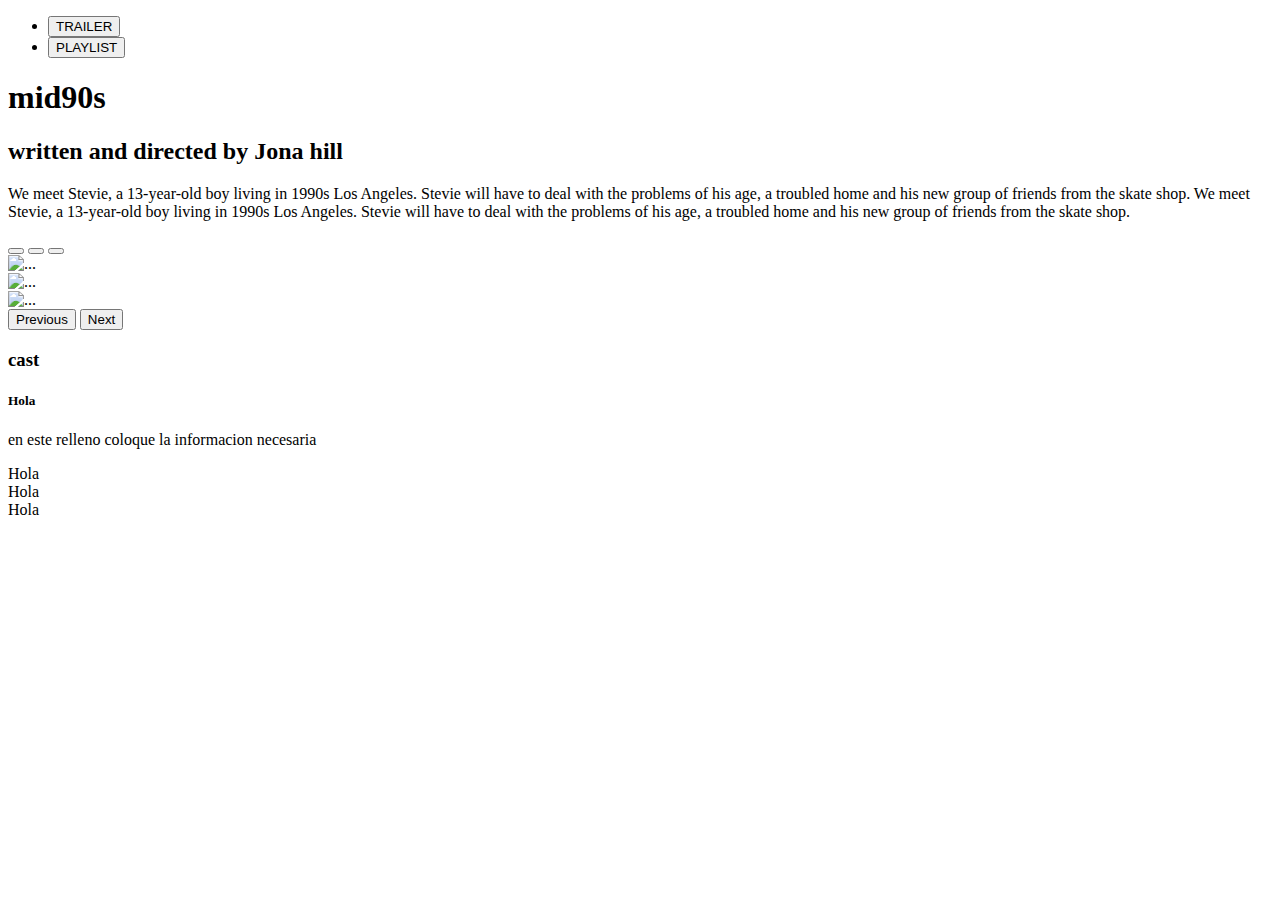
==== index.html @ 7a20043d "correción" ====
<!DOCTYPE html>
<html lang="en">
<head>
	<meta charset="UTF-8">
	<meta http-equiv="X-UA-Compatible" content="IE=edge" />
    <meta name="viewport" content="width=device-width, initial-scale=1.0" />
		<!-- CSS only -->
<link href="https://cdn.jsdelivr.net/npm/bootstrap@5.2.0-beta1/dist/css/bootstrap.min.css" rel="stylesheet" integrity="sha384-0evHe/X+R7YkIZDRvuzKMRqM+OrBnVFBL6DOitfPri4tjfHxaWutUpFmBp4vmVor" crossorigin="anonymous">
<title>Mid90s</title>
<link rel="stylesheet" href="css/style-mids.css">
</head>
<body>
	<header>
		<nav>
			<ul>
				<li><a href="https://www.youtube.com/watch?v=w9Rx6-GaSIE&t=50s"><button class="btns">TRAILER</button></a></li>
				<li><a href="https://www.youtube.com/watch?v=5JV3B47E6oQ&list=PLGNbJXLvRzG0TKAyEt3Y4K1l7GGBqfgZd"><button class="btns">PLAYLIST</button></a></li>
			</ul>
		</nav>
	</header>
	<section class="splash espacios">
		<div class="container">
			<div class="row">
				<div class="col-md-12 centrado">
					<h1>mid90s</h1>
				</div>
			</div>
			<div class="row">
				<div class="col-md-2"></div>
				<div class="col-md-12 centrado">
					<h2>written and directed by Jona hill</h2>
					<p>We meet Stevie, a 13-year-old boy living in 1990s Los Angeles. Stevie will have to deal with the problems of his age, a troubled home and his new group of friends from the skate shop. We meet Stevie, a 13-year-old boy living in 1990s Los Angeles. Stevie will have to deal with the problems of his age, a troubled home and his new group of friends from the skate shop.</p>
				</div>
			</div>
		</div>
	</section>
	<section>
        <div id="carouselExampleIndicators" class="carousel slide" data-bs-ride="true">
  <div class="carousel-indicators">
    <button type="button" data-bs-target="#carouselExampleIndicators" data-bs-slide-to="0" class="active" aria-current="true" aria-label="Slide 1"></button>
    <button type="button" data-bs-target="#carouselExampleIndicators" data-bs-slide-to="1" aria-label="Slide 2"></button>
    <button type="button" data-bs-target="#carouselExampleIndicators" data-bs-slide-to="2" aria-label="Slide 3"></button>
  </div>
  <div class="carousel-inner">
    <div class="carousel-item active">
      <img src="https://3.bp.blogspot.com/-f2vpFqJgA1E/XFYhztw9V5I/AAAAAAAAVm4/5RZEGO3UDEYWeZy1-nrTjTs94iWIuz-LwCLcBGAs/w1200-h630-p-k-no-nu/mid90s-movie.jpg" class="d-block w-100" alt="...">
    </div>
    <div class="carousel-item">
      <img src='https://svd.vgc.no/v2/images/6c06837e-d22d-435e-a5c2-6a1f2a618326?h=630&q=80&upscale=true&w=1200&s=fcf0a5e89e2a63ddb3d31f2a3fd9ad92cdb4e4ff' class="d-block w-100" alt="...">
    </div>
    <div class="carousel-item">
      <img src="https://kinomagasinet.no/wp-content/uploads/sites/3/2019/04/C-MID90s-Facebook-900x441.png" class="d-block w-100" alt="...">
    </div>
  </div>
  <button class="carousel-control-prev" type="button" data-bs-target="#carouselExampleIndicators" data-bs-slide="prev">
    <span class="carousel-control-prev-icon" aria-hidden="true"></span>
    <span class="visually-hidden">Previous</span>
  </button>
  <button class="carousel-control-next" type="button" data-bs-target="#carouselExampleIndicators" data-bs-slide="next">
    <span class="carousel-control-next-icon" aria-hidden="true"></span>
    <span class="visually-hidden">Next</span>
  </button>
</div>
    </section>

	<section class="espacios">
		<div class="container">
			<div class="row">
				<div class="col-md-12 centrado">
					<h3>cast</h3>
				</div>
			</div>
			<div class="row espacios">
			     <div class="col-md-3">
			     	<div class="card">
			     		<h5>Hola</h5>
			     		<p>en este relleno coloque la informacion necesaria</p>
			     	</div>
			     </div>
			     <div class="col-md-3"><div class="card">Hola</div></div>
			     <div class="col-md-3"><div class="card">Hola</div></div>
			     <div class="col-md-3"><div class="card">Hola</div></div>
				</div>
			</div>
		</div>
	</section>
	<!-- JavaScript Bundle with Popper -->
    <script src="https://cdn.jsdelivr.net/npm/bootstrap@5.2.0-beta1/dist/js/bootstrap.bundle.min.js"
        integrity="sha384-pprn3073KE6tl6bjs2QrFaJGz5/SUsLqktiwsUTF55Jfv3qYSDhgCecCxMW52nD2"
        crossorigin="anonymous"></script>
</body>
</html>
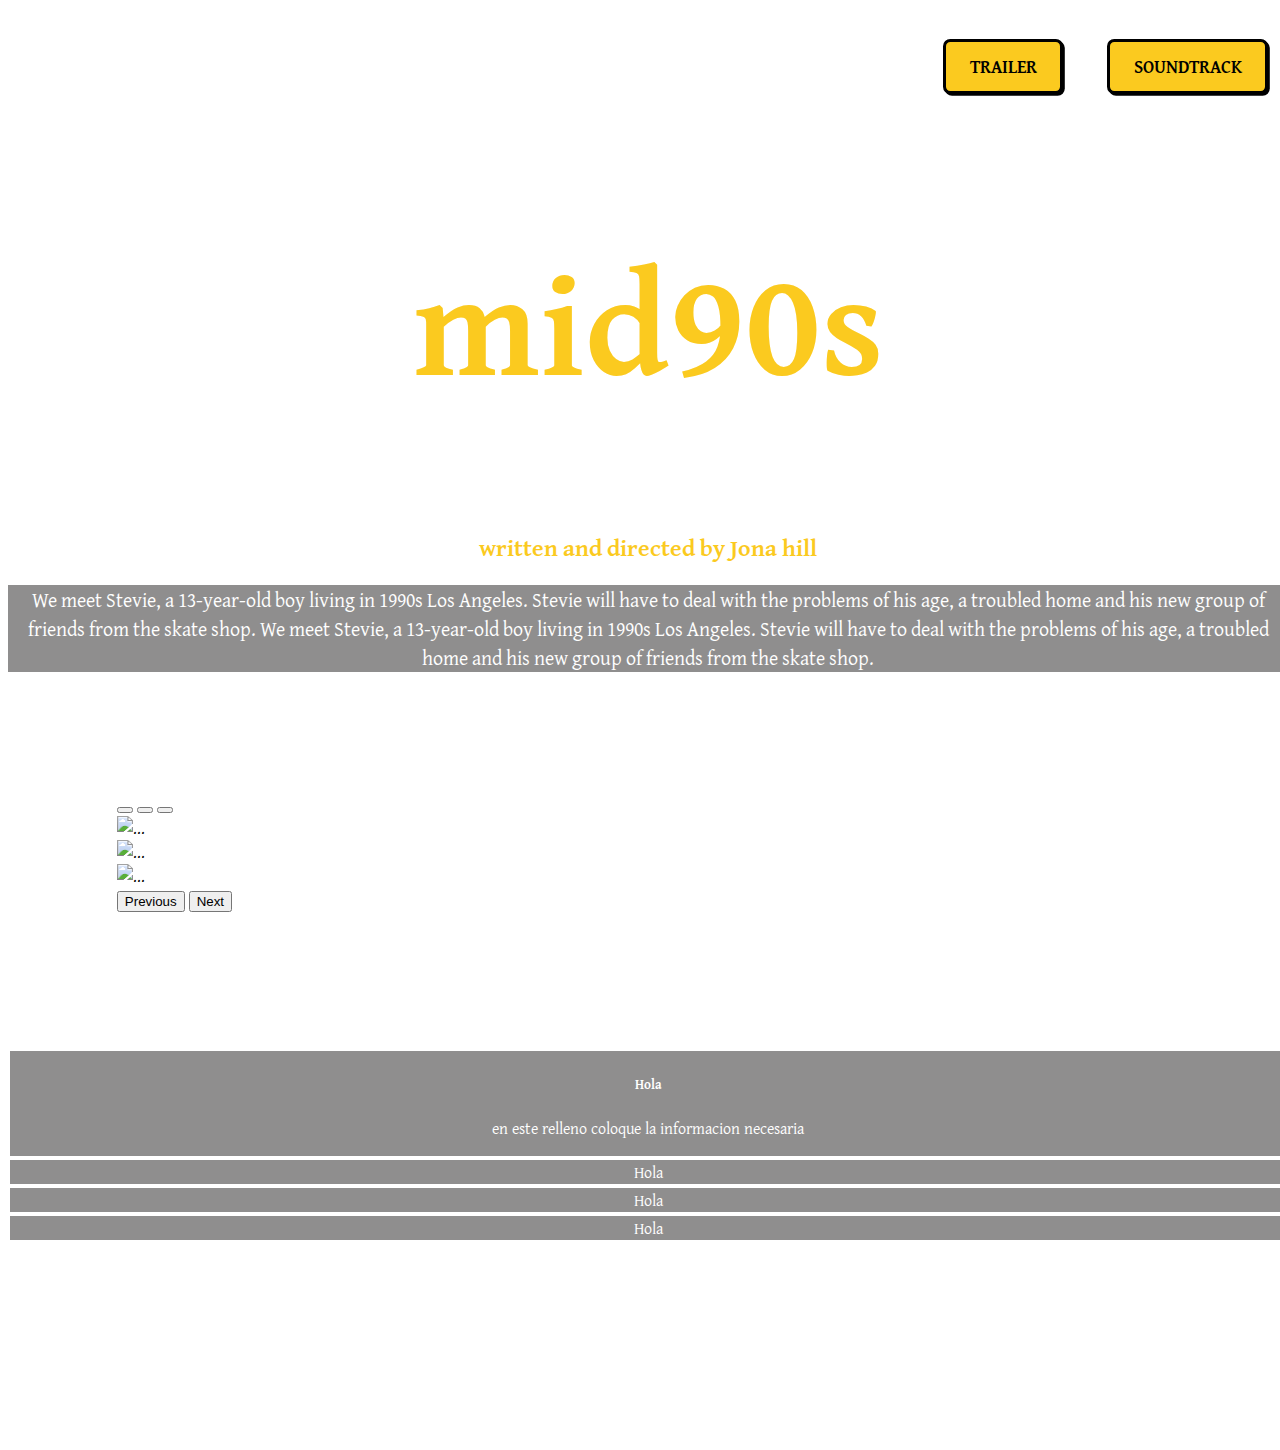
==== commit d7e63a8d: "cambios de container" ====
--- a/index.html
+++ b/index.html
@@ -7,14 +7,14 @@
 		<!-- CSS only -->
 <link href="https://cdn.jsdelivr.net/npm/bootstrap@5.2.0-beta1/dist/css/bootstrap.min.css" rel="stylesheet" integrity="sha384-0evHe/X+R7YkIZDRvuzKMRqM+OrBnVFBL6DOitfPri4tjfHxaWutUpFmBp4vmVor" crossorigin="anonymous">
 <title>Mid90s</title>
-<link rel="stylesheet" href="css/style-mids.css">
+<link rel="stylesheet" href="css/style.css">
 </head>
 <body>
 	<header>
 		<nav>
 			<ul>
 				<li><a href="https://www.youtube.com/watch?v=w9Rx6-GaSIE&t=50s"><button class="btns">TRAILER</button></a></li>
-				<li><a href="https://www.youtube.com/watch?v=5JV3B47E6oQ&list=PLGNbJXLvRzG0TKAyEt3Y4K1l7GGBqfgZd"><button class="btns">PLAYLIST</button></a></li>
+				<li><a href="https://www.youtube.com/watch?v=5JV3B47E6oQ&list=PLGNbJXLvRzG0TKAyEt3Y4K1l7GGBqfgZd"><button class="btns">SOUNDTRACK</button></a></li>
 			</ul>
 		</nav>
 	</header>
@@ -71,11 +71,11 @@
 				</div>
 			</div>
 			<div class="row espacios">
-			     <div class="col-md-3">
-			     	<div class="card">
-			     		<h5>Hola</h5>
-			     		<p>en este relleno coloque la informacion necesaria</p>
-			     	</div>
+			<div class="col-md-3">
+			<div class="card">
+			<h5>Hola</h5>
+			<p>en este relleno coloque la informacion necesaria</p>
+			</div>
 			     </div>
 			     <div class="col-md-3"><div class="card">Hola</div></div>
 			     <div class="col-md-3"><div class="card">Hola</div></div>
@@ -84,6 +84,7 @@
 			</div>
 		</div>
 	</section>
+		
 	<!-- JavaScript Bundle with Popper -->
     <script src="https://cdn.jsdelivr.net/npm/bootstrap@5.2.0-beta1/dist/js/bootstrap.bundle.min.js"
         integrity="sha384-pprn3073KE6tl6bjs2QrFaJGz5/SUsLqktiwsUTF55Jfv3qYSDhgCecCxMW52nD2"
--- a/css/style.css
+++ b/css/style.css
@@ -0,0 +1,123 @@
+@import url('https://fonts.googleapis.com/css2?family=Gentium+Plus:wght@400;700&display=swap');
+
+
+nav ul li{
+	display: inline-block;
+	margin: 15px;
+}
+nav ul{
+	float: right;
+}
+
+nav ul a{
+	text-decoration:none;
+	padding: 5px;
+	
+}
+
+header{
+	height: 65px;
+	background: ;
+}
+
+body{
+	background: url('../images/fondo.jpg') center center fixed;
+
+	background-size: cover ;
+	background-attachment: fixed;
+
+	width: 100%;
+	height: 100%;
+	font-family:'Gentium Plus' ;
+}
+
+
+.centrado{
+text-align: center;
+
+}
+.espacios{
+	padding-bottom: 100px;
+	padding-top:36px;
+
+}
+
+h1{
+	font-family: 'Gentium Plus';
+	font-weight: 700;
+	font-size:150px;
+	color: #FBCA1F;
+	
+}
+
+
+@media screen and (max-width: 412px ){
+h1{
+font-size:70px;
+}
+}
+@media screen and (max-width: 426px ){
+	h1{
+	font-size:80px;
+	}
+	}
+	@media screen and (max-width: 768px ){
+		h1{
+		font-size:80px;
+		}
+		}
+
+h2{
+	color: #FBCA1F;
+	font-weight: 700;
+}
+h3{
+	color: white;
+}
+.splash p{color: white;
+	background: rgba(32,30,30,0.5);
+	font-size: 20PX;
+	
+}
+.btns{
+ background:#FBCA1F;
+ font-family: 'Gentium Plus';
+ padding: 0.6em 1.3em;
+ font-weight: 700;
+ font-size: 18px;
+ border: 3px solid black;
+ border-radius: 0.4em;
+ box-shadow: 0.1em 0.1em;
+
+}
+
+.btns:hover {
+ transform: translate(-0.05em, -0.05em);
+ box-shadow: 0.15em 0.15em;
+
+}
+
+.btns:active {
+ transform: translate(0.05em, 0.05em);
+ box-shadow: 0.05em 0.05em;
+
+}
+
+
+
+
+
+.card{
+	background: rgba(32,30,30,0.5);
+	color: white;
+	text-align: center;
+	Border: solid 2px white;
+}
+
+
+#carouselExampleIndicators{
+	width: 83%;
+	
+	margin:0 auto ;
+	padding: 0 auto;
+}
